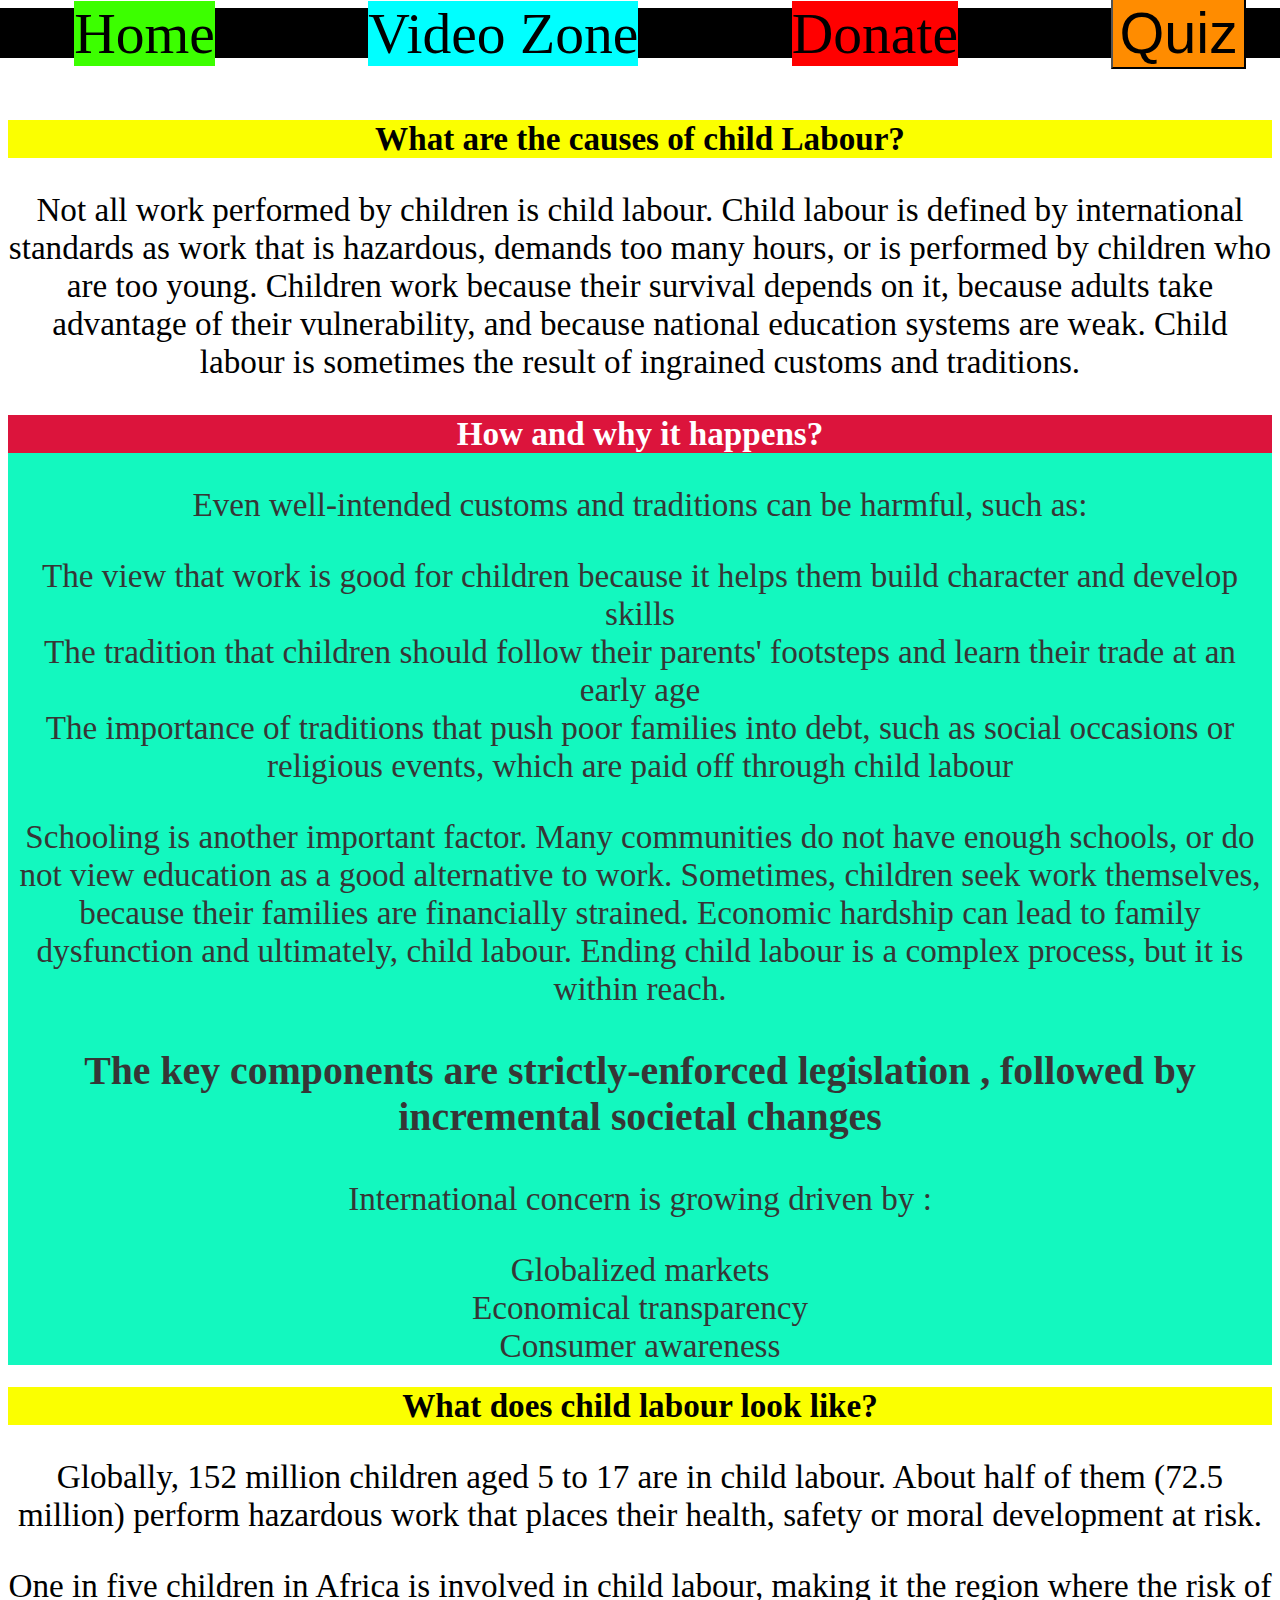
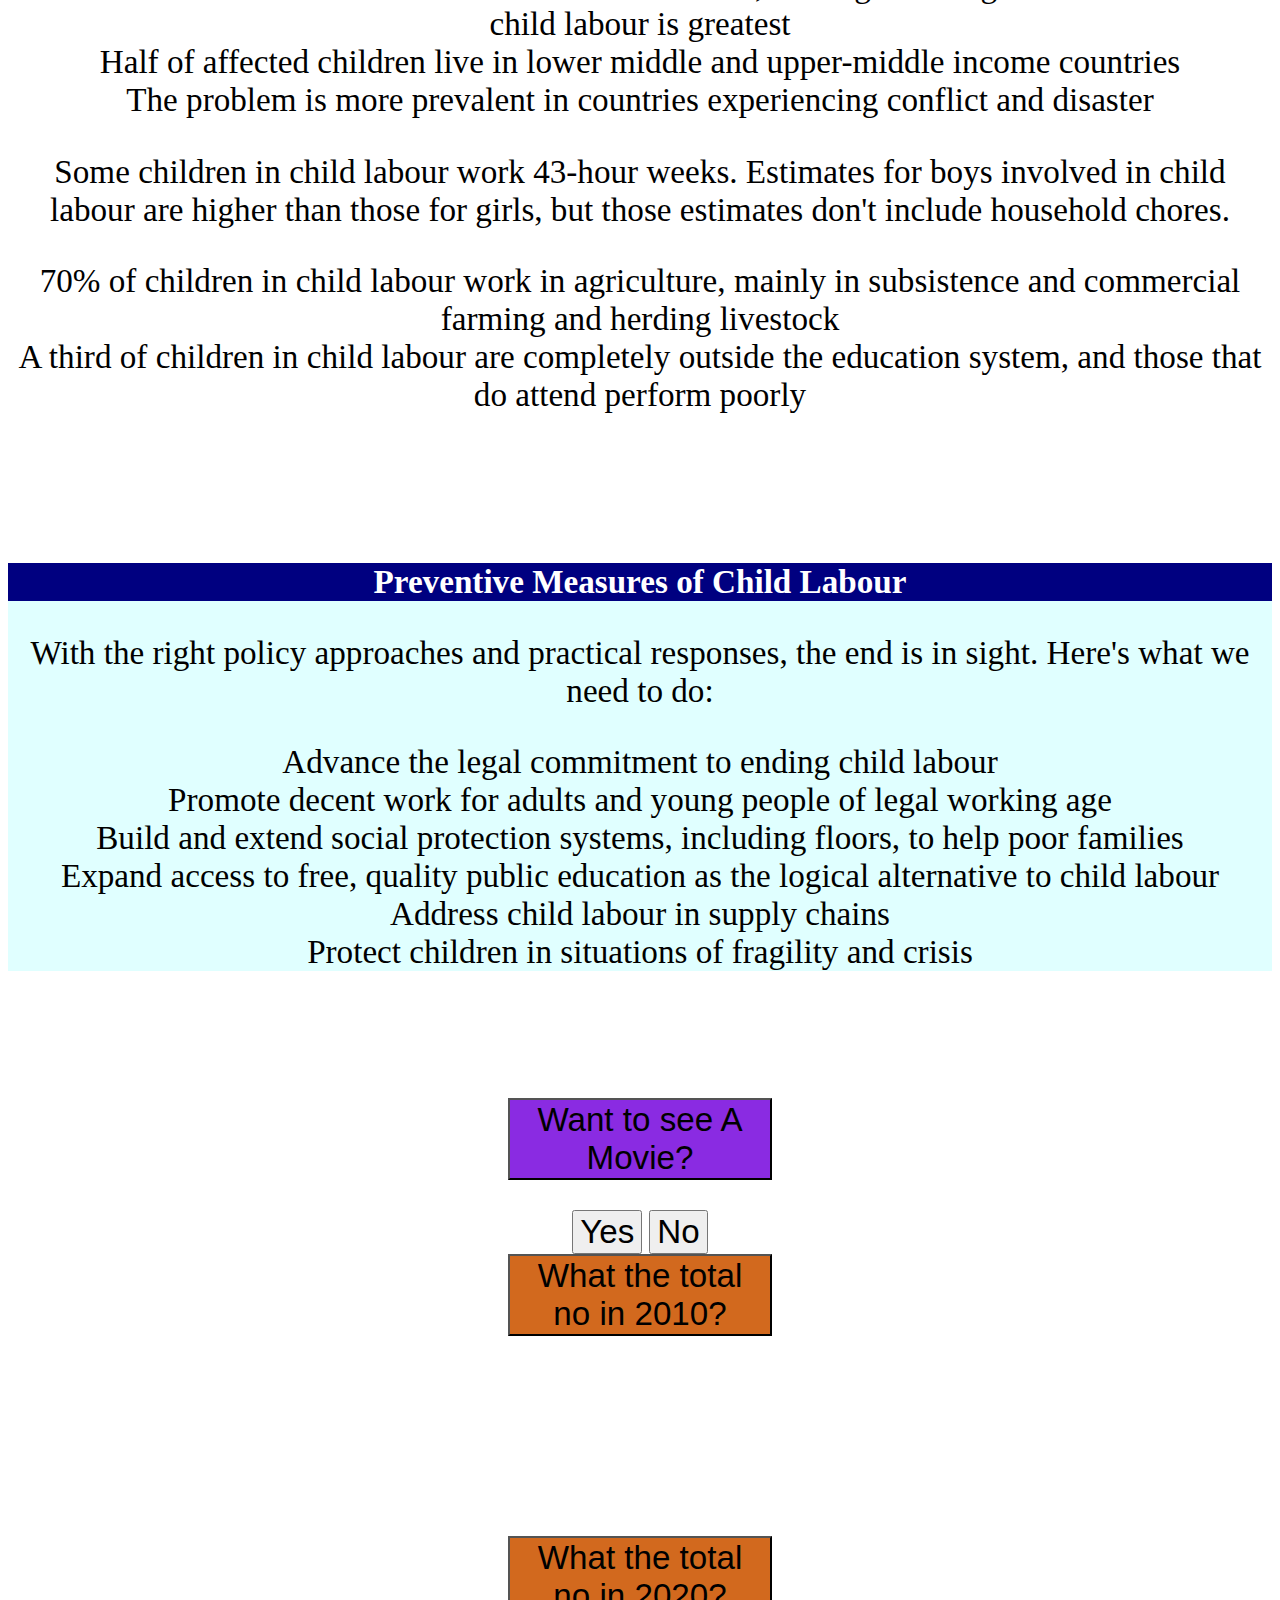
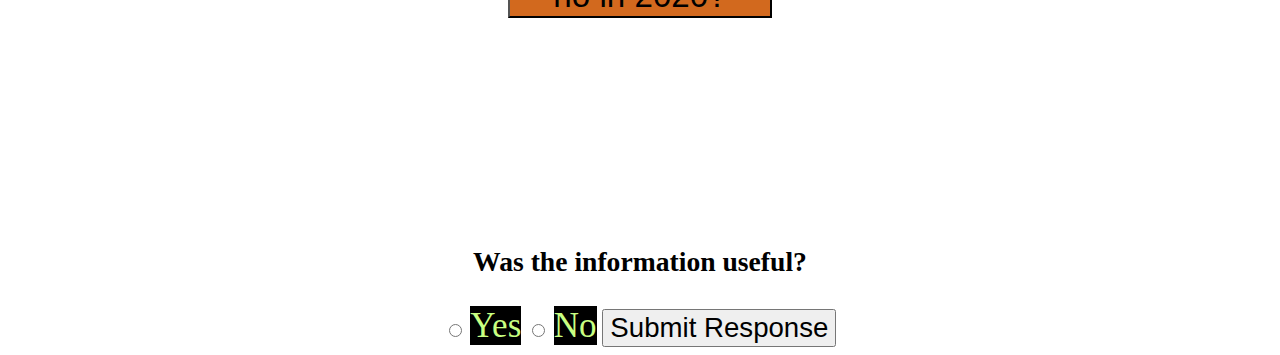
==== index.html @ ac938bcd "Add files via upload" ====
<!DOCTYPE html>
<html lang="en">

<head>
    <meta charset="UTF-8">
    <meta http-equiv="X-UA-Compatible" content="IE=edge">
    <meta name="viewport" content="width=device-width, initial-scale=1.0">
    <title>Child Labour</title>
    <link rel="stylesheet" href="style.css">
</head>

<body>
    <header>
        <nav id="navbar">
            <ul id="container">
                <li id="home"><a href="./index.html">Home</a></li>
                <li id="video"><a href="./video.html">Video Zone</a></li>
                <li id="Donate"> <a href="https://www.savethechildren.in/donate">Donate</a></li>
                <button id="quiz"><a href="./quiz.html">Quiz</a></button>
            </ul>
        </nav>
    </header>

    <div id="causes">
        <h1 id="yellow">What are the causes of child Labour?</h1>
        <p id="paraone">Not all work performed by children is child labour. Child labour is defined by international
            standards as work that is hazardous, demands too many hours, or is performed by children who are too young.
            Children work because their survival depends on it, because adults take advantage of their vulnerability,
            and because national education systems are weak. Child labour is sometimes the result of ingrained customs
            and traditions.</p>
    </div>

    <div id="how">
        <h1>How and why it happens?</h1>
        <p>Even well-intended customs and traditions can be harmful, such as:</p>
        <li>The view that work is good for children because it helps them build character and develop skills</li>
        <li>The tradition that children should follow their parents' footsteps and learn their trade at an early age
        </li>
        <li> The importance of traditions that push poor families into debt, such as social occasions or religious
            events, which are paid off through child labour</li>
        <p>Schooling is another important factor. Many communities do not have enough schools, or do not view education
            as a good alternative to work. Sometimes, children seek work themselves, because their families are
            financially strained. Economic hardship can lead to family dysfunction and ultimately, child labour. Ending
            child labour is a complex process, but it is within reach.</p>
        <b>
            <p>The key components are strictly-enforced legislation , followed by incremental societal changes</p>
        </b>
        <p>International concern is growing driven by :</p>
        <li>Globalized markets</li>
        <li>Economical transparency</li>
        <li>Consumer awareness</li>
    </div>

    <div id="darkcyan">
        <h1 id="crimson">What does child labour look like?</h1>
        <p>Globally, 152 million children aged 5 to 17 are in child labour. About half of them (72.5 million) perform
            hazardous work that places their health, safety or moral development at risk.</p>
        <li> One in five children in Africa is involved in child labour, making it the region where the risk of child
            labour is greatest</li>
        <li>Half of affected children live in lower middle and upper-middle income countries</li>
        <li>The problem is more prevalent in countries experiencing conflict and disaster</li>
        <p>Some children in child labour work 43-hour weeks. Estimates for boys involved in child labour are higher than
            those for girls, but those estimates don't include household chores.</p>
        <li>70% of children in child labour work in agriculture, mainly in subsistence and commercial farming and
            herding livestock</li>
        <li>A third of children in child labour are completely outside the education system, and those that do attend
            perform poorly</li>
        <img src="./assets/people.png" alt="">
    </div>

    <div id="navy">
        <h1 id="navyblue">Preventive Measures of Child Labour</h1>
        <p>With the right policy approaches and practical responses, the end is in sight. Here's what we need to do:</p>
        <li>Advance the legal commitment to ending child labour</li>
        <li>Promote decent work for adults and young people of legal working age</li>
        <li> Build and extend social protection systems, including floors, to help poor families</li>
        <li> Expand access to free, quality public education as the logical alternative to child labour</li>
        <li>Address child labour in supply chains</li>
        <li> Protect children in situations of fragility and crisis</li>

    </div>

    <div><img src="./assets/stats.png" alt=""></div>

    <div id="conditional statement">
        <button id="qbutton">Want to see A Movie?</button>
        <button onclick="yes()">Yes</button>
        <button onclick="no()">No</button></div>

    <div id="loop">
        <button id="qone">What the total no in 2010?</button>
        <button id="qtwo">What the total no in 2020?</button>
    </div>
    <h3>Was the information useful?</h3>
    <input type="radio" name="feedback" id="thanks">
    <label for="">Yes</label>

    <input type="radio" name="feedback" id="sorry">
    <label for="">No</label>

    <button onclick="response()">Submit Response</button>

    <div id="respose"></div>

    <script src="./app.js"></script>
    <script src="./video.js"></script>
</body>

</html>
---- style.css ----
#navbar {
    display: flex;
    flex-direction: column;
    justify-content: space-evenly;
    align-items: center;

}

#container {
    margin-top: 0px;
    display: flex;
    flex-direction: row;
    justify-content: space-around;
    align-items: center;
    height: 50px;
    width: 1325px;
    background-color: rgb(0, 0, 0);
    color: white;
    font-size: 40px;

}

a {
    text-decoration: none;
    color: black;
}

#video {
    background-color: cyan;
    color: black;
    cursor: pointer;
}

#Donate {
    background-color: rgb(255, 0, 0);
    color: black;
    cursor: pointer;
}

#home {
    background-color: rgb(60, 255, 0);
    color: black;
    cursor: pointer;
}

h1 {
    background-color: rgb(251, 255, 0);
}

* {
    text-align: center;
    font-size: larger;
}

img {
    padding-top: 30px;
    margin-top: 30px;
    padding-bottom: 30px;
    margin-bottom: 30px;
}

#qbutton {
    margin-right: 500px;
    align-items: center;
    margin-left: 500px;
    margin-bottom: 30px;
    background-color: blueviolet;
}

#yes {
    margin-left: 200px;
    margin-right: 300px;
    margin-bottom: 60px;
    background-color: yellow;
}

#no {
    margin-left: 200px;
    margin-right: 300px;
    margin-bottom: 60px;
    background-color: yellow;
}

#qone {
    margin-right: 500px;
    align-items: center;
    margin-left: 500px;
    margin-bottom: 200px;
    background-color: chocolate;
}

#qtwo {
    margin-right: 500px;
    align-items: center;
    margin-left: 500px;
    margin-bottom: 200px;
    background-color: chocolate;
}

#quiz {
    background-color: darkorange;
}

#canavaimg {
    height: 500px;
    width: 1350px;
}

.submit {
    color: white;
    background-color: rgb(223, 16, 102);
}

label {
    color: rgb(201, 255, 130);
    font-size: 35px;
    background-color: black;
}

#how {
    background-color: rgb(19, 248, 191);
    color: rgb(54, 54, 54);
}

#how h1 {
    background-color: crimson;
    color: white;
}

#navyblue {
    background-color: navy;
    color: white;
}

#navy {
    background-color: rgb(224, 255, 255);

}
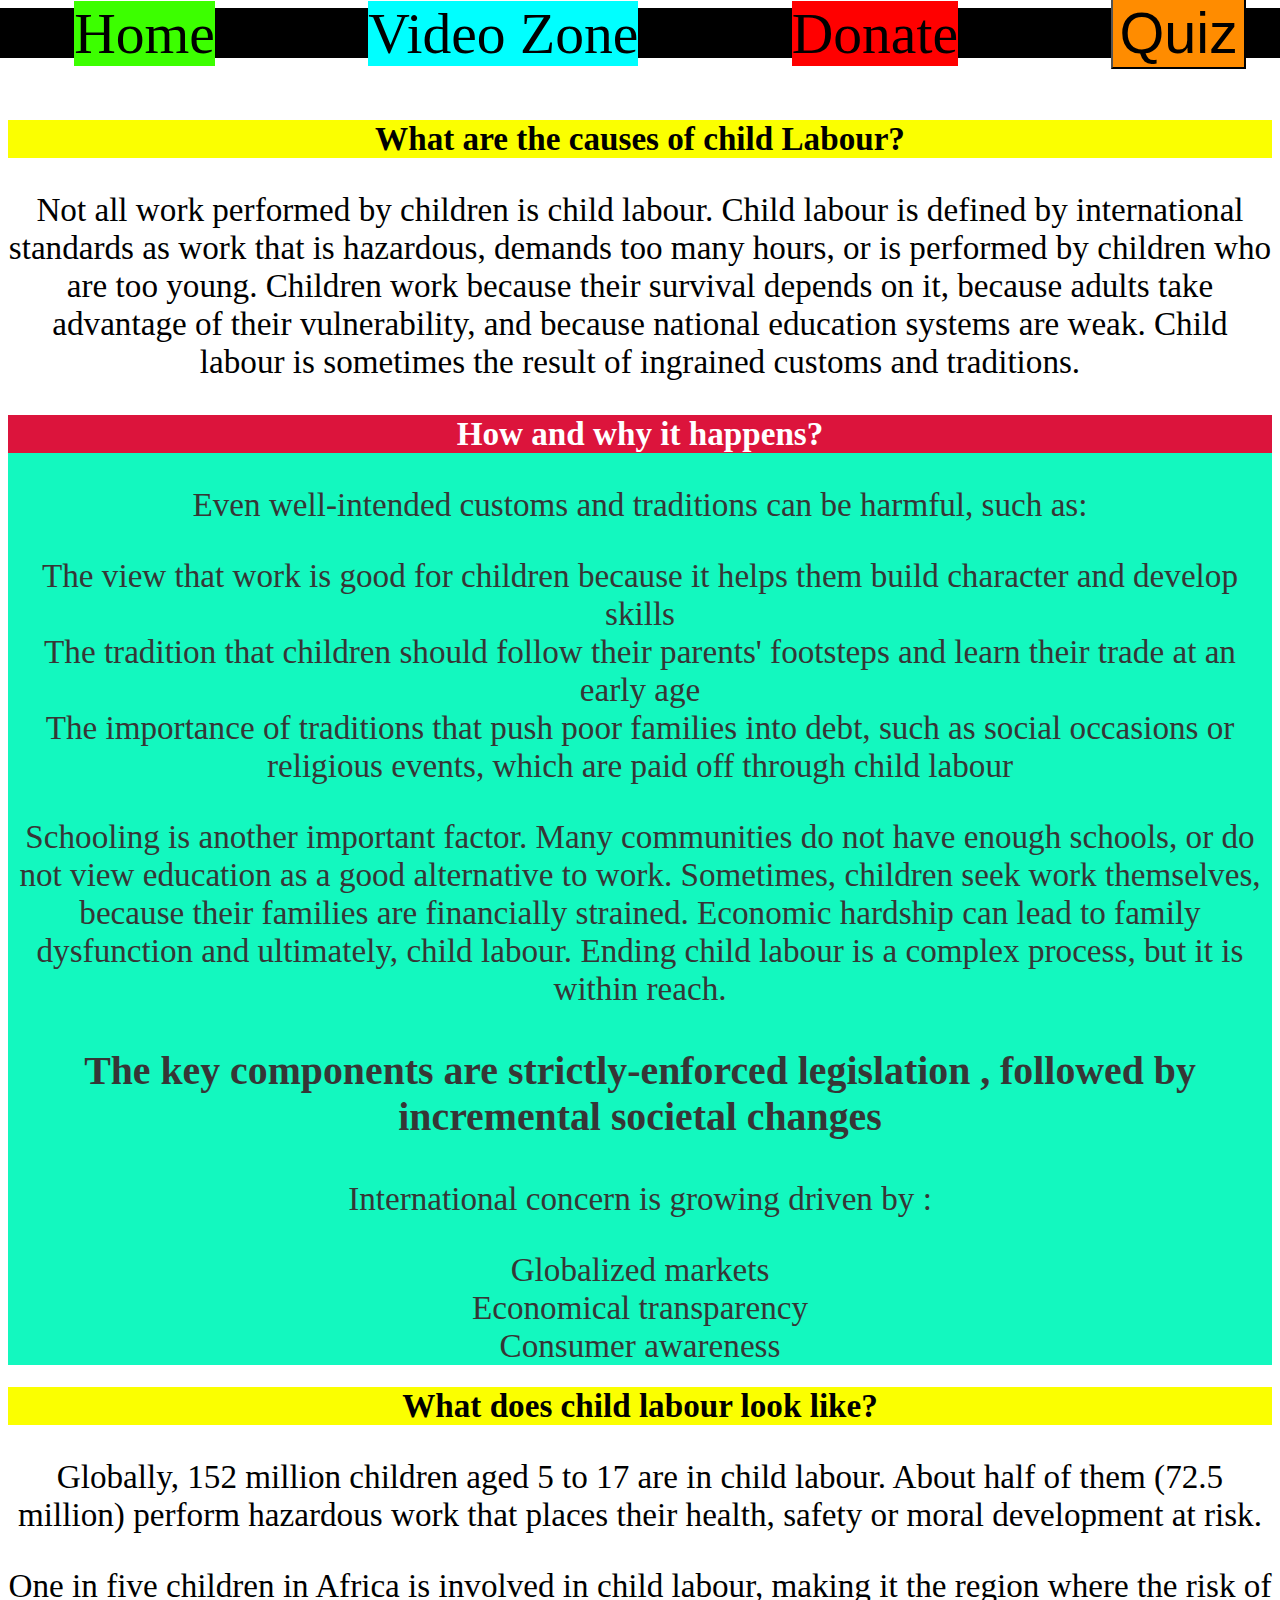
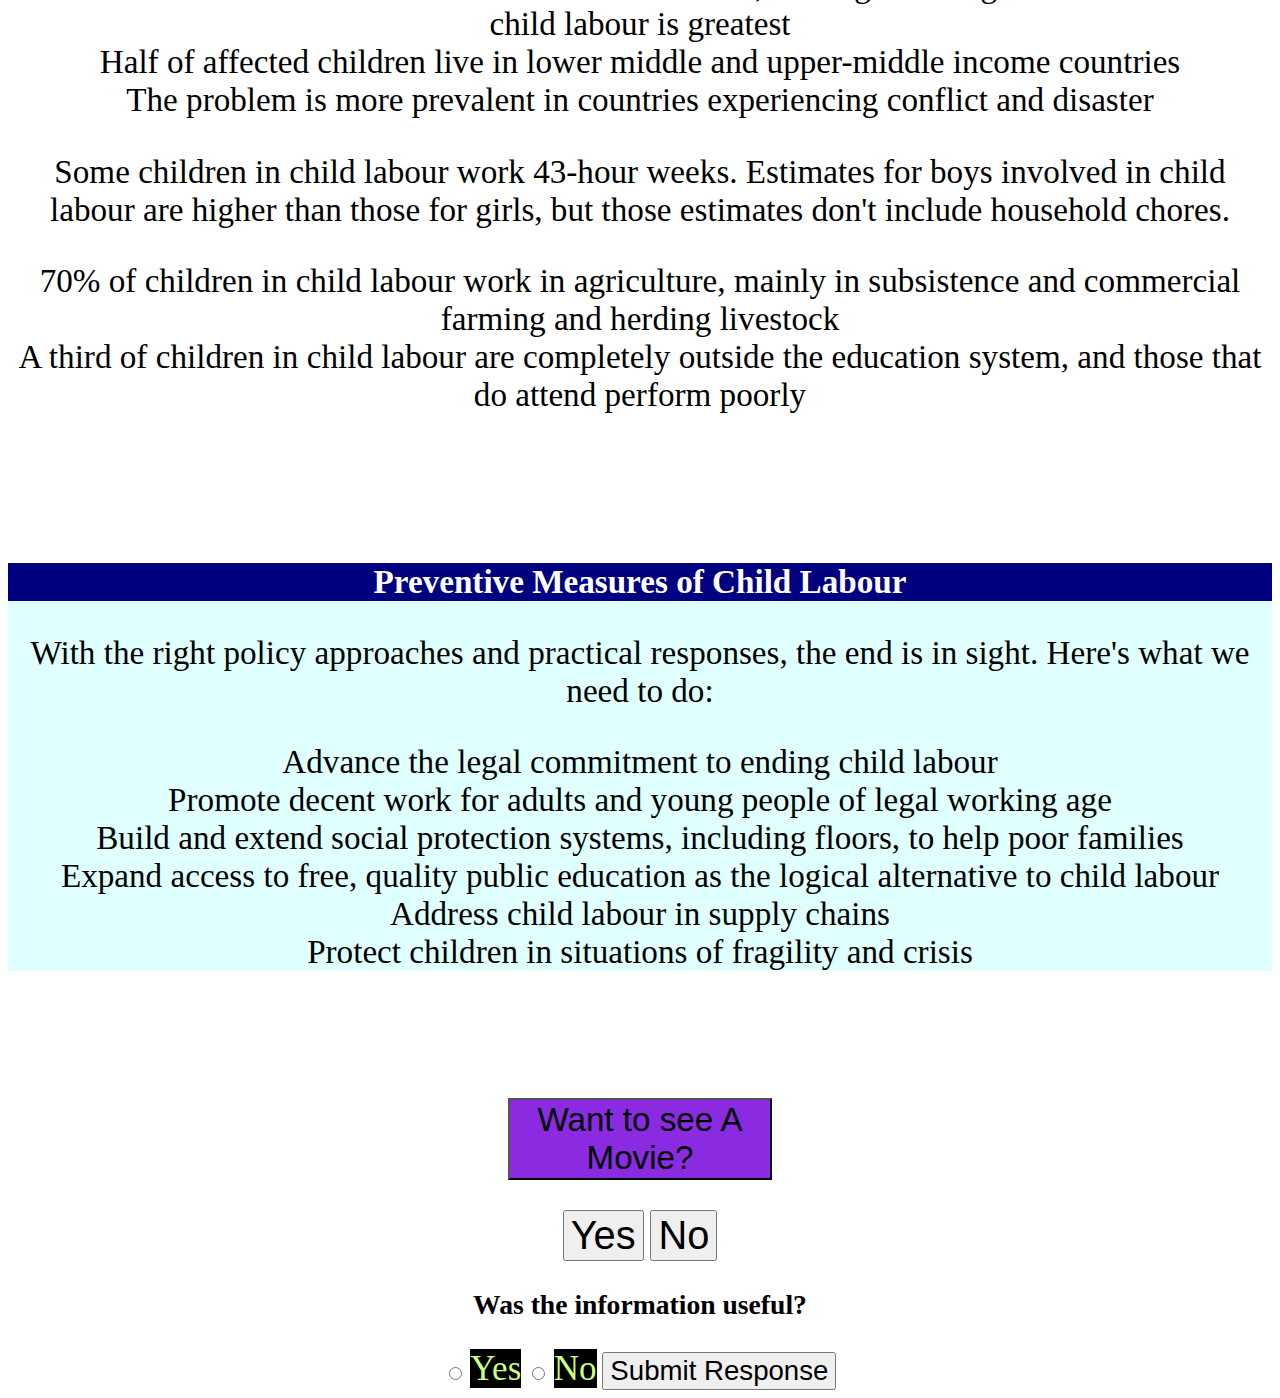
==== commit bf4da8b8: "Update index.html" ====
--- a/index.html
+++ b/index.html
@@ -84,13 +84,13 @@
 
     <div id="conditional statement">
         <button id="qbutton">Want to see A Movie?</button>
-        <button onclick="yes()">Yes</button>
-        <button onclick="no()">No</button></div>
+        <a href="https://youtu.be/RtoD5B1dfIc"> <button>Yes</button></a>
+        <a href="./index.html"><button>No</button></a> </div>
 
-    <div id="loop">
+    <!-- <div id="loop">
         <button id="qone">What the total no in 2010?</button>
         <button id="qtwo">What the total no in 2020?</button>
-    </div>
+    </div> -->
     <h3>Was the information useful?</h3>
     <input type="radio" name="feedback" id="thanks">
     <label for="">Yes</label>
@@ -106,4 +106,4 @@
     <script src="./video.js"></script>
 </body>
 
-</html>+</html>
